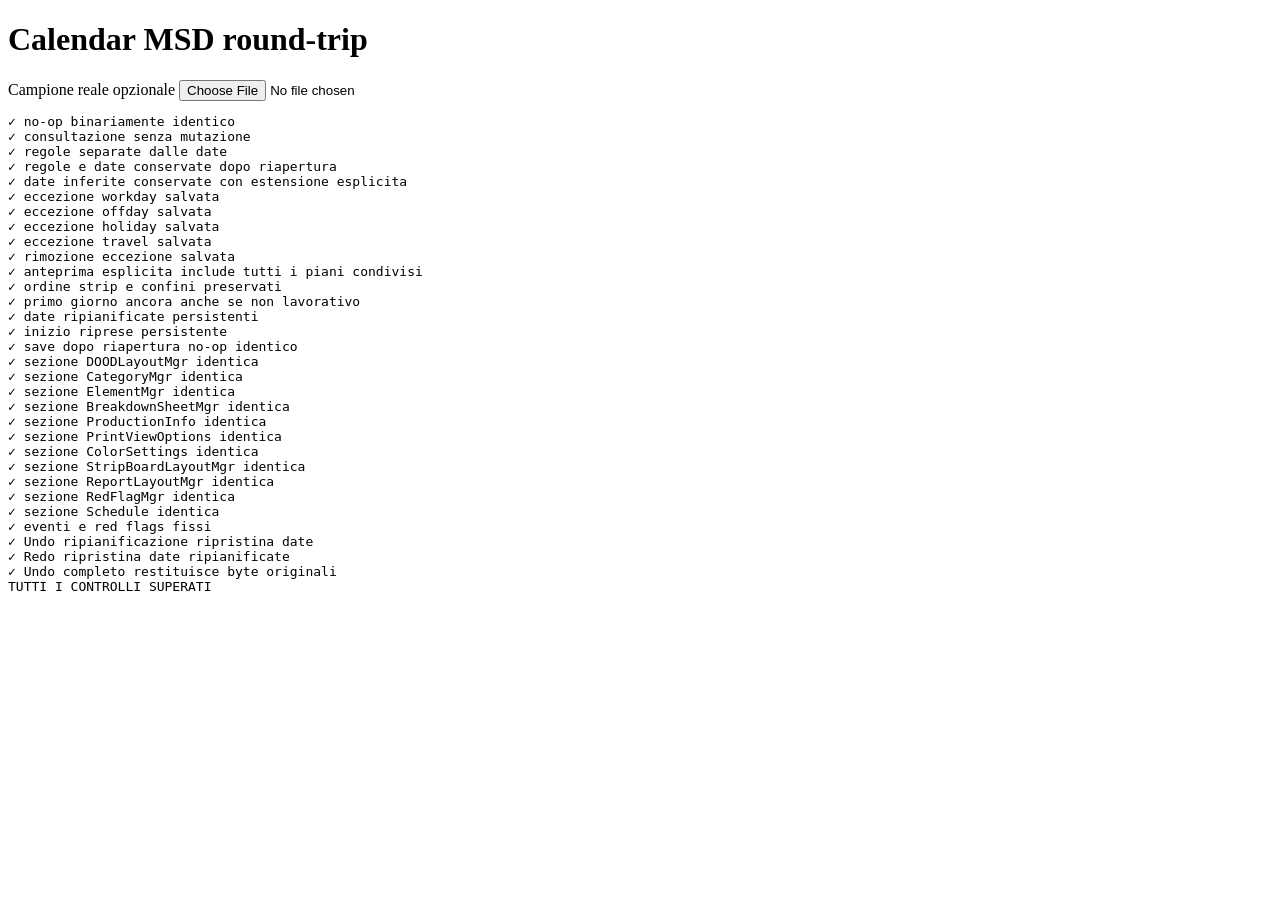
==== tests/calendar-roundtrip.html @ cf6523ce "Add unified production calendar and synchronized breakdown preview" ====
<!doctype html><html lang="it"><meta charset="utf-8"><title>Calendar MSD round-trip</title><body><h1>Calendar MSD round-trip</h1><label>Campione reale opzionale <input id="file" type="file" accept=".msd"></label><pre id="result">In corso…</pre><script type="module">
import {parseMsd} from '../assets/msd-parser.js';
import {serializeMsd} from '../assets/msd-writer.js';
import {editCalendar,previewReschedule,rescheduleCalendar,snapshotProduction,restoreProduction} from '../assets/calendar-commands.js';
import {calendarDate,boardWithCalendar} from '../assets/production-data.js';
const equal=(a,b)=>JSON.stringify(a)===JSON.stringify(b);
const bytesEqual=(a,b)=>a.byteLength===b.byteLength&&new Uint8Array(a).every((v,i)=>v===new Uint8Array(b)[i]);
const order=p=>p.boards.map(b=>b.scheduledGroups.map(g=>g.strips.map(s=>s.sourceKey)));
const dates=p=>p.boards.map(b=>b.scheduledGroups.map(g=>g.date));
async function run(bytes,name){
 const lines=[];let failures=0;const check=(label,ok)=>{lines.push(`${ok?'✓':'✗'} ${label}`);if(!ok)failures++};
 try{
 const p=await parseMsd(bytes,name),b=p.boards.find(b=>b.scheduledGroups.some(g=>g.kind==='ScheduleDay')),id=b.calendarId,c=p.calendars.find(c=>c.id===id),initial=snapshotProduction(p),originalDates=dates(p),originalOrder=order(p);
 check('no-op binariamente identico',bytesEqual(bytes,serializeMsd(p)));
 boardWithCalendar(p,b.name,p.calendars.find(x=>x.id!==id)?.id);calendarDate(c,'2030-01-01');check('consultazione senza mutazione',bytesEqual(bytes,serializeMsd(p)));
 editCalendar(p,{calendarId:id,weekday:'Mon',off:c.daysOff.Mon!=='1'});
 check('regole separate dalle date',equal(dates(p),originalDates));
 const ruleBytes=serializeMsd(p),ruleOpen=await parseMsd(ruleBytes,'rules.msd');
 check('regole e date conservate dopo riapertura',ruleOpen.calendars.find(c=>c.id===id).daysOff.Mon===c.daysOff.Mon&&equal(dates(ruleOpen),originalDates));
 check('date inferite conservate con estensione esplicita',ruleOpen.boards.find(x=>x.name===b.name).scheduledGroups.filter(g=>g.kind==='ScheduleDay').every(g=>g.dateLocked&&g.dateOrigin==='inferred'));
 const iso=c.scheduleDates.ProductionStartDate.iso;
 for(const type of ['workday','offday','holiday','travel']){
  editCalendar(p,{calendarId:id,date:iso,type});const opened=await parseMsd(serializeMsd(p),'exception.msd'),status=calendarDate(opened.calendars.find(c=>c.id===id),iso);
  check(`eccezione ${type} salvata`,status.working===(type==='workday')&&status.specialDay.attributes[{workday:'ExceptionWorkday',offday:'Off',holiday:'Holiday',travel:'CompanyTravel'}[type]]==='1');
 }
 editCalendar(p,{calendarId:id,date:iso,type:null});check('rimozione eccezione salvata',!(await parseMsd(serializeMsd(p))).calendars.find(c=>c.id===id).specialDays.some(s=>s.date===iso));
 editCalendar(p,{calendarId:id,weekday:'Fri',off:true});editCalendar(p,{calendarId:id,startDate:'2008-06-20'});
 const rules=snapshotProduction(p),preview=previewReschedule(p,id);check('anteprima esplicita include tutti i piani condivisi',preview.length===p.boards.filter(b=>b.calendarId===id).length);
 rescheduleCalendar(p,id,preview);check('ordine strip e confini preservati',equal(order(p),originalOrder));check('primo giorno ancora anche se non lavorativo',preview.filter(x=>x.changes.length).every(x=>x.changes[0]?.to==='2008-06-20'&&x.anchorConflict));
 const replan=snapshotProduction(p),saved=serializeMsd(p),reopened=await parseMsd(saved,'saved.msd');
 check('date ripianificate persistenti',equal(dates(reopened),dates(p)));check('inizio riprese persistente',reopened.calendars.find(c=>c.id===id).scheduleDates.ProductionStartDate.iso==='2008-06-20');
 check('save dopo riapertura no-op identico',bytesEqual(saved,serializeMsd(reopened)));
 const sectionBytes=(p,bytes,section)=>new Uint8Array(bytes).slice(section.offset,section.offset+section.length);
 for(const section of p.sourceDocument.sections.filter(s=>!['StripBoardMgr','CalendarMgr'].includes(s.root))){const after=reopened.sourceDocument.sections.find(s=>s.root===section.root);check(`sezione ${section.root} identica`,bytesEqual(sectionBytes(p,bytes,section),sectionBytes(reopened,saved,after)))}
 check('eventi e red flags fissi',equal(p.redFlags.map(f=>[f.id,f.startDate,f.endDate]),reopened.redFlags.map(f=>[f.id,f.startDate,f.endDate])));
 restoreProduction(p,rules);check('Undo ripianificazione ripristina date',equal(dates(p),originalDates));restoreProduction(p,replan);check('Redo ripristina date ripianificate',equal(dates(p),dates(reopened)));
 restoreProduction(p,initial);check('Undo completo restituisce byte originali',bytesEqual(bytes,serializeMsd(p)));
 }catch(error){failures++;lines.push(`✗ ${error.stack}`)}
 document.querySelector('#result').textContent=lines.join('\n')+`\n${failures?'ERRORI: '+failures:'TUTTI I CONTROLLI SUPERATI'}`;document.body.dataset.passed=String(!failures);
}
document.querySelector('#file').addEventListener('change',async e=>{const file=e.target.files[0];if(file){delete document.body.dataset.passed;await run(await file.arrayBuffer(),file.name)}});
await run(await (await fetch('../samples/Wonderful%20Life%20Demo.msd')).arrayBuffer(),'MSD 06 reale incluso');
</script></body></html>
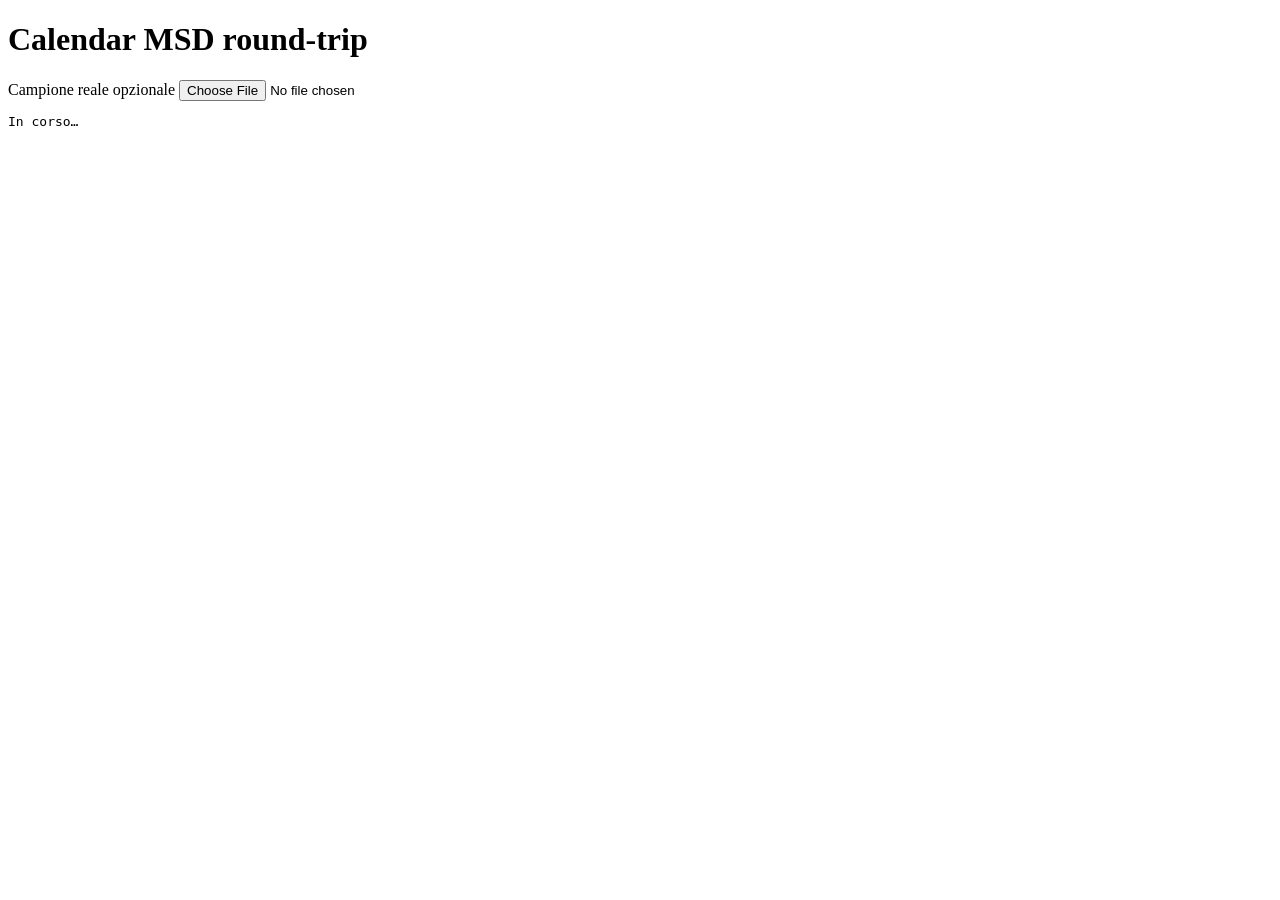
==== commit 7f4c3b95: "Release v1.9: compact workspace, configurable strips and calendar drag" ====
--- a/tests/calendar-roundtrip.html
+++ b/tests/calendar-roundtrip.html
@@ -1,7 +1,7 @@
 <!doctype html><html lang="it"><meta charset="utf-8"><title>Calendar MSD round-trip</title><body><h1>Calendar MSD round-trip</h1><label>Campione reale opzionale <input id="file" type="file" accept=".msd"></label><pre id="result">In corso…</pre><script type="module">
 import {parseMsd} from '../assets/msd-parser.js';
 import {serializeMsd} from '../assets/msd-writer.js';
-import {editCalendar,previewReschedule,rescheduleCalendar,snapshotProduction,restoreProduction} from '../assets/calendar-commands.js';
+import {moveCalendarItems,editCalendar,previewReschedule,rescheduleCalendar,snapshotProduction,restoreProduction} from '../assets/calendar-commands.js';
 import {calendarDate,boardWithCalendar} from '../assets/production-data.js';
 const equal=(a,b)=>JSON.stringify(a)===JSON.stringify(b);
 const bytesEqual=(a,b)=>a.byteLength===b.byteLength&&new Uint8Array(a).every((v,i)=>v===new Uint8Array(b)[i]);
@@ -35,6 +35,16 @@
  check('eventi e red flags fissi',equal(p.redFlags.map(f=>[f.id,f.startDate,f.endDate]),reopened.redFlags.map(f=>[f.id,f.startDate,f.endDate])));
  restoreProduction(p,rules);check('Undo ripianificazione ripristina date',equal(dates(p),originalDates));restoreProduction(p,replan);check('Redo ripristina date ripianificate',equal(dates(p),dates(reopened)));
  restoreProduction(p,initial);check('Undo completo restituisce byte originali',bytesEqual(bytes,serializeMsd(p)));
+ const originalKeys=b.scheduledGroups.flatMap(g=>g.strips.map(s=>s.sourceKey)).sort(),source=b.scheduledGroups[0].strips[0],to={boardName:b.name,calendarId:id,date:'2030-01-02'};
+ moveCalendarItems(p,{boardName:b.name,sourceKeys:[source.sourceKey],to});
+ const created=b.scheduledGroups.find(g=>g.date===to.date),dragSaved=serializeMsd(p),dragOpen=await parseMsd(dragSaved,'drag.msd');
+ check('drop su data vuota crea una giornata',created?.created&&created.strips[0]===source);
+ check('tutte le strip conservate nel modello',equal(b.scheduledGroups.flatMap(g=>g.strips.map(s=>s.sourceKey)).sort(),originalKeys));
+ check('nuova data e scena persistono',dragOpen.boards.find(x=>x.name===b.name).scheduledGroups.some(g=>g.date===to.date&&g.strips.some(s=>s.bdsId===source.bdsId)));
+ check('date originali non ripianificate',equal(b.scheduledGroups.filter(g=>!g.created).map(g=>g.date),originalDates[p.boards.indexOf(b)]));
+ check('date bloccate conservate alla riapertura',equal(dates(dragOpen),dates(p)));
+ check('nuovo save no-op dopo riapertura',bytesEqual(dragSaved,serializeMsd(dragOpen)));
+ restoreProduction(p,initial);check('Undo nuova giornata restituisce byte originali',bytesEqual(bytes,serializeMsd(p)));
  }catch(error){failures++;lines.push(`✗ ${error.stack}`)}
  document.querySelector('#result').textContent=lines.join('\n')+`\n${failures?'ERRORI: '+failures:'TUTTI I CONTROLLI SUPERATI'}`;document.body.dataset.passed=String(!failures);
 }
